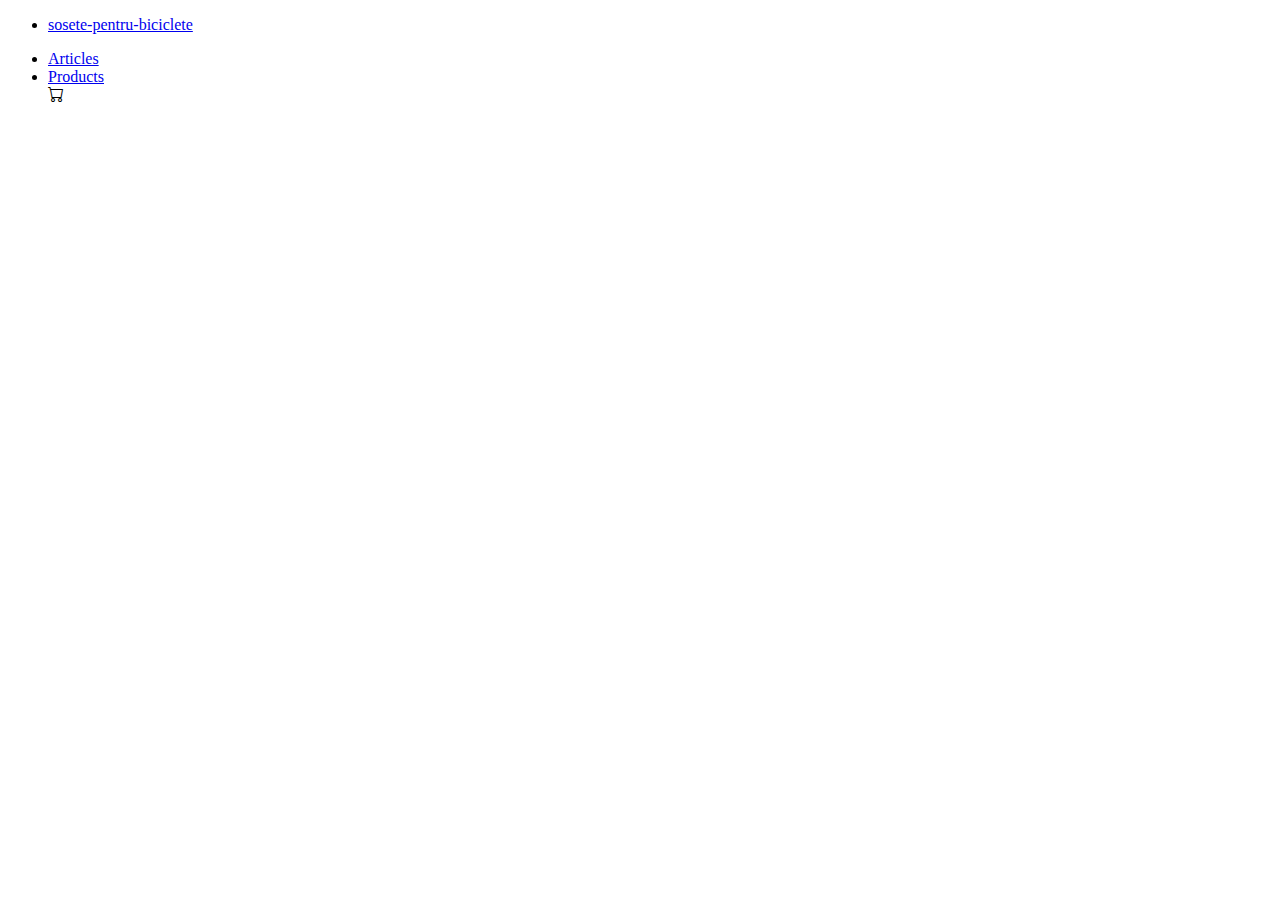
==== contact.html @ 6d120ce5 "adding navbar" ====
<!DOCTYPE html>
<html lang="en">
<head>
    <meta charset="UTF-8">
    <meta http-equiv="X-UA-Compatible" content="IE=edge">
    <meta name="viewport" content="width=device-width, initial-scale=1.0">
    <link href="https://cdn.jsdelivr.net/npm/bootstrap@5.1.3/dist/css/bootstrap.min.css" rel="stylesheet" integrity="sha384-1BmE4kWBq78iYhFldvKuhfTAU6auU8tT94WrHftjDbrCEXSU1oBoqyl2QvZ6jIW3" crossorigin="anonymous">
    <link rel="stylesheet" href="https://cdn.jsdelivr.net/npm/bootstrap-icons@1.7.0/font/bootstrap-icons.css">
    <!-- <link rel="stylesheet" href="style.css" /> -->
    <title>Contact us</title>
</head>
<body>
    <div class="container-fluid">
            <div class="row">
                <div class="col m-3 d-flex justify-content-between">
                <ul class="nav nav-pills">
                
                    <li class="nav-item me-5">
                      <a class="nav-link active" aria-current="page" href="#">sosete-pentru-biciclete</a>
                    </li>
                </ul>
                <ul class="nav nav-pills">
                    <li class="nav-item me-5">
                      <a class="nav-link" href="index.html">Articles</a>
                    </li>
            
                    <li class="nav-item me-5">
                      <a class="nav-link" href="products.html">Products</a>
                    </li>
                    <i class="bi bi-cart"></i>
                </ul>
                </div>
            </div>

            <div class="row">
                

            </row>



    </div>

    <script src="https://cdn.jsdelivr.net/npm/bootstrap@5.1.3/dist/js/bootstrap.bundle.min.js" integrity="sha384-ka7Sk0Gln4gmtz2MlQnikT1wXgYsOg+OMhuP+IlRH9sENBO0LRn5q+8nbTov4+1p" crossorigin="anonymous"></script>
</body>
</html>
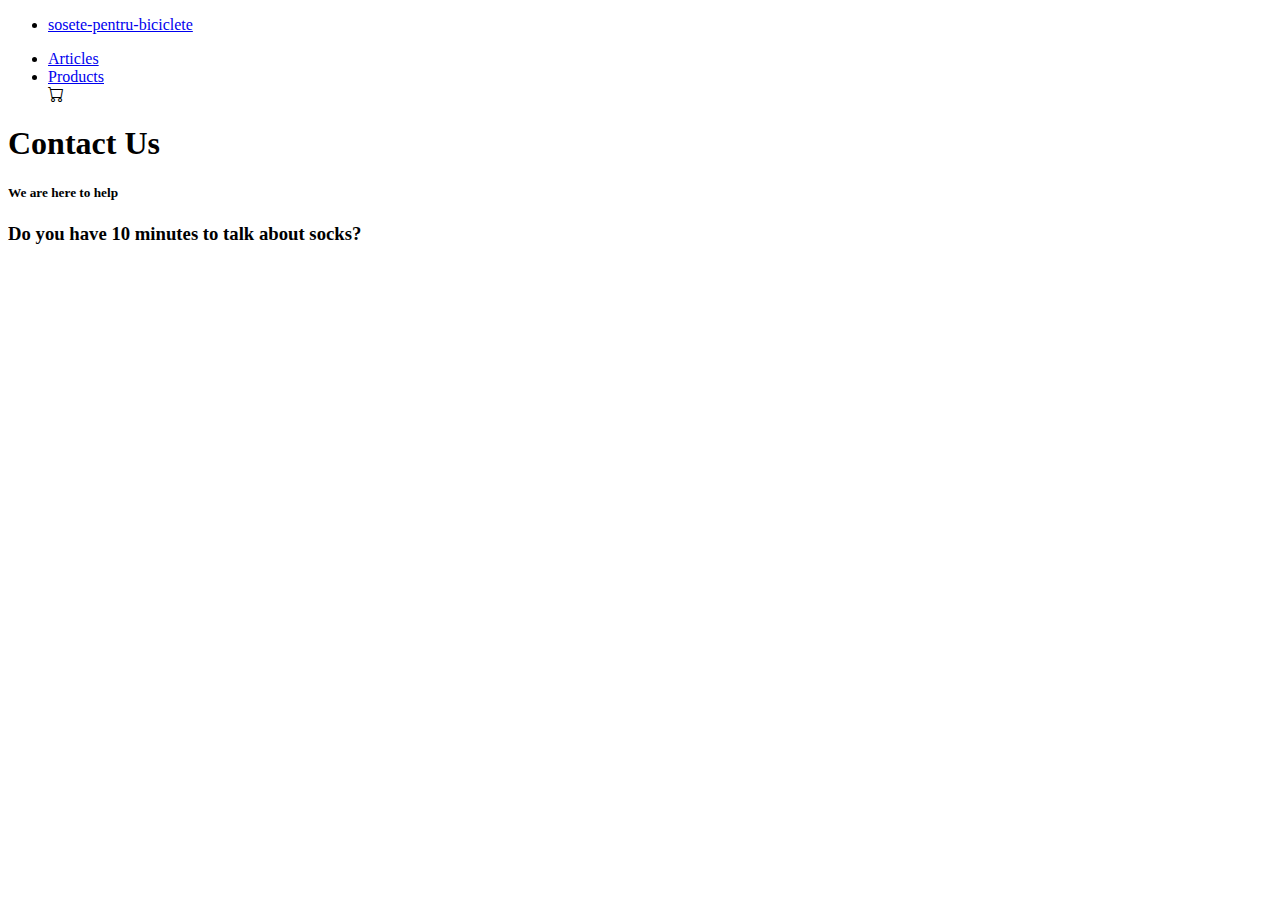
==== commit 1a753ae9: "adding contact text" ====
--- a/contact.html
+++ b/contact.html
@@ -32,10 +32,23 @@
                 </div>
             </div>
 
+            <div class="row"> 
+                <div class="col-12 mt-5 p-2 d-flex justify-content-center">
+                    <h1>Contact Us</h1>
+                </div>
+                <div class="col-12 d-flex justify-content-center">
+                    <h5>We are here to help</h5>
+                </div>
+            </div>
+
             <div class="row">
-                
+                <div class="col mt-5 p-3 d-flex justify-content-center">
+                    <h3>Do you have 10 minutes to talk about socks?</h3>
+                </div>
+            </div>
 
-            </row>
+            
+
 
 
 
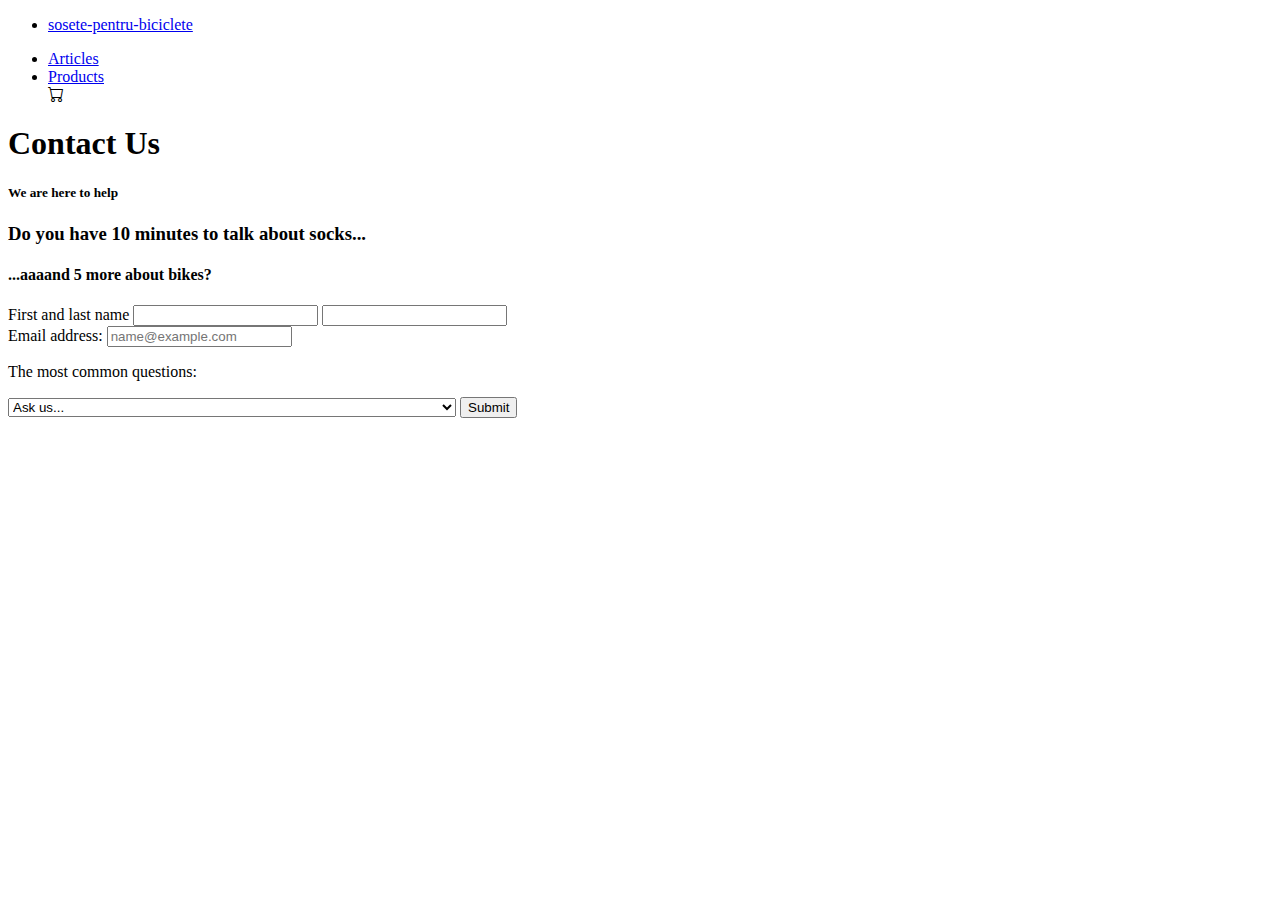
==== commit 1e34b922: "adding forms" ====
--- a/contact.html
+++ b/contact.html
@@ -42,12 +42,45 @@
             </div>
 
             <div class="row">
-                <div class="col mt-5 p-3 d-flex justify-content-center">
-                    <h3>Do you have 10 minutes to talk about socks?</h3>
+                <div class="col-12 mt-5 p-3 d-flex justify-content-center">
+                    <h3>Do you have 10 minutes to talk about socks...</h3>
+                </div>
+                <div class="col-12 d-flex justify-content-center">
+                    <h4>...aaaand 5 more about bikes?</h4>
                 </div>
             </div>
 
-            
+
+            <div class="row">
+                <div class="col-6 mt-5 p-4">
+                    
+                    <div class="input-group">
+                        <span class="input-group-text">First and last name</span>
+                        <input type="text" aria-label="First name" class="form-control">
+                        <input type="text" aria-label="Last name" class="form-control">
+                      </div>
+                       
+                      <div class="mb-3">
+                        <label for="exampleFormControlInput1" class="form-label">Email address:</label>
+                        <input type="email" class="form-control" id="exampleFormControlInput1" placeholder="name@example.com">
+                      </div>
+
+                      <p>The most common questions:</p>
+                      <select class="form-select" aria-label="Enabled select example" enabled>
+                          <option selected>Ask us...</option>
+                          <option value="1">How many socks do you have?</option>
+                          <option value="2">Do you have quality socks for my bike?</option>
+                          <option value="3">How can I get these socks?</option>
+                          <option value="4">How many days, on average, it takes for a pair of socks to be delivered?</option>
+                          <option value="5">What's wrong with you guys?</option>
+                        </select>
+                        <button type="submit" class="btn btn-primary">Submit</button>
+                    
+                </div>
+               
+            </div>
+
+
 
 
 
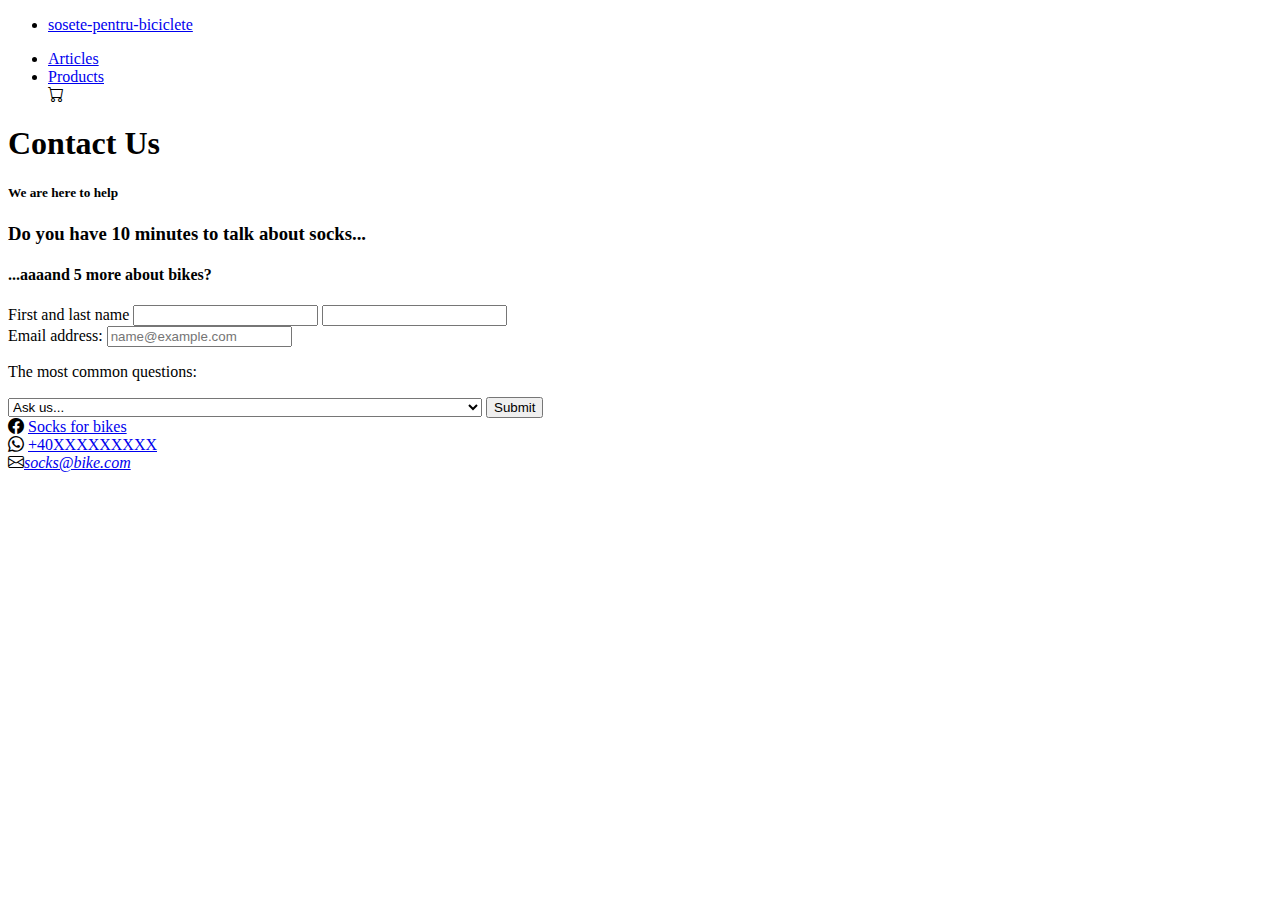
==== commit 4740cffa: "finishing the info field" ====
--- a/contact.html
+++ b/contact.html
@@ -45,14 +45,14 @@
                 <div class="col-12 mt-5 p-3 d-flex justify-content-center">
                     <h3>Do you have 10 minutes to talk about socks...</h3>
                 </div>
-                <div class="col-12 d-flex justify-content-center">
+                <div class="col-12 mb-5 d-flex justify-content-center">
                     <h4>...aaaand 5 more about bikes?</h4>
                 </div>
             </div>
 
 
             <div class="row">
-                <div class="col-6 mt-5 p-4">
+                <div class="col-6 mt-5 p-5">
                     
                     <div class="input-group">
                         <span class="input-group-text">First and last name</span>
@@ -71,16 +71,30 @@
                           <option value="1">How many socks do you have?</option>
                           <option value="2">Do you have quality socks for my bike?</option>
                           <option value="3">How can I get these socks?</option>
-                          <option value="4">How many days, on average, it takes for a pair of socks to be delivered?</option>
+                          <option value="4">How many days, on average, does it take for a pair of socks to be delivered?</option>
                           <option value="5">What's wrong with you guys?</option>
                         </select>
                         <button type="submit" class="btn btn-primary">Submit</button>
                     
                 </div>
-               
+                <div class="col-6 mt-5 p-5">
+                    <div class="row">
+                        <div class="col-12 p-2 d-flex justify-content-center">
+                     <i class="bi bi-facebook"></i> <a href="#">Socks for bikes</a>
+                    </div>
+
+                    <div class="col-12 p-2 d-flex justify-content-center">
+                    <i class="bi bi-whatsapp"></i> <a href="#"> +40XXXXXXXXX</a>
+                 </div>
+
+                    <div class="col-12 p-2 d-flex justify-content-center">
+                        <i class="bi bi-envelope"><a href="#">socks@bike.com</a></i>
+                    </div>
+                </div>
+                </div>
             </div>
 
-
+           
 
 
 
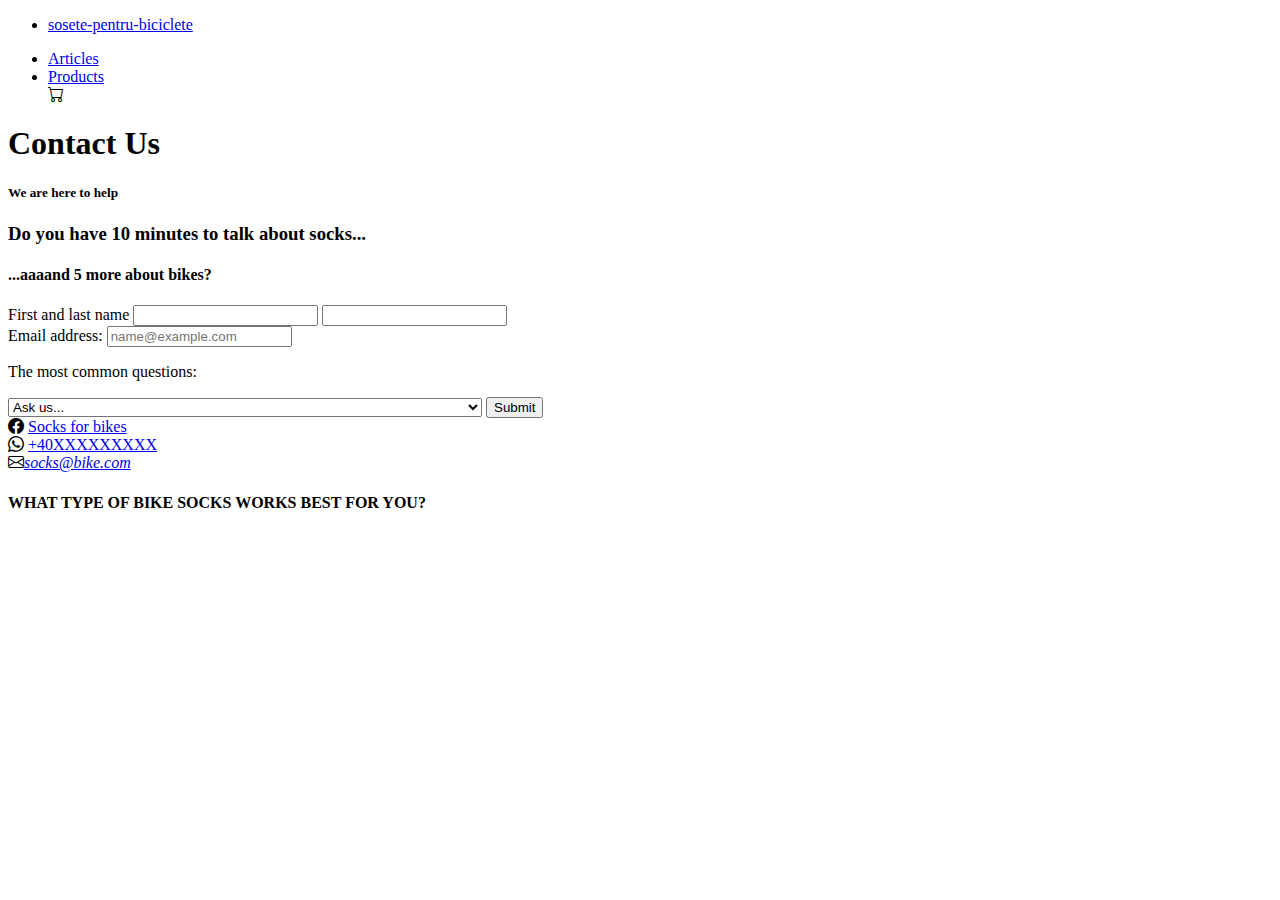
==== commit ca65e411: "updating contact footer" ====
--- a/contact.html
+++ b/contact.html
@@ -94,6 +94,13 @@
                 </div>
             </div>
 
+            <div class="row">
+                <div class="col mt-4 p-5 d-flex justify-content-center">
+                    <h4> WHAT TYPE OF BIKE SOCKS WORKS BEST FOR YOU?</h4>
+                </div>
+
+            </div>
+
            
 
 
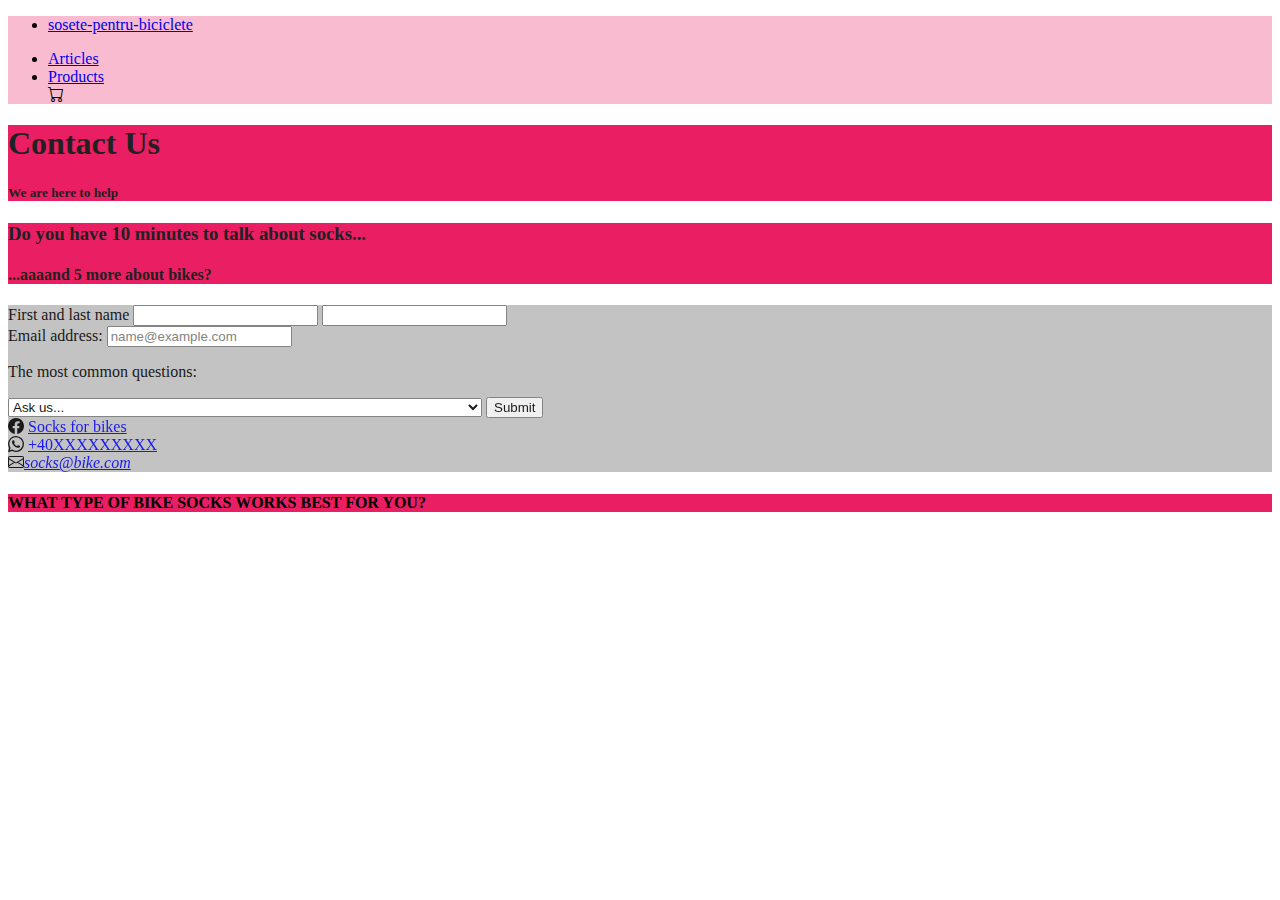
==== commit 1779d25f: "finishing style.css" ====
--- a/contact.html
+++ b/contact.html
@@ -6,17 +6,17 @@
     <meta name="viewport" content="width=device-width, initial-scale=1.0">
     <link href="https://cdn.jsdelivr.net/npm/bootstrap@5.1.3/dist/css/bootstrap.min.css" rel="stylesheet" integrity="sha384-1BmE4kWBq78iYhFldvKuhfTAU6auU8tT94WrHftjDbrCEXSU1oBoqyl2QvZ6jIW3" crossorigin="anonymous">
     <link rel="stylesheet" href="https://cdn.jsdelivr.net/npm/bootstrap-icons@1.7.0/font/bootstrap-icons.css">
-    <!-- <link rel="stylesheet" href="style.css" /> -->
+    <link rel="stylesheet" href="style.css" />
     <title>Contact us</title>
 </head>
 <body>
     <div class="container-fluid">
-            <div class="row">
+            <div class="row row-menu">
                 <div class="col m-3 d-flex justify-content-between">
                 <ul class="nav nav-pills">
                 
-                    <li class="nav-item me-5">
-                      <a class="nav-link active" aria-current="page" href="#">sosete-pentru-biciclete</a>
+                    <li class="nav-item  me-5">
+                      <a class="nav-link active nav-socks" aria-current="page" href="#">sosete-pentru-biciclete</a>
                     </li>
                 </ul>
                 <ul class="nav nav-pills">
@@ -32,7 +32,7 @@
                 </div>
             </div>
 
-            <div class="row"> 
+            <div class="row row-contact"> 
                 <div class="col-12 mt-5 p-2 d-flex justify-content-center">
                     <h1>Contact Us</h1>
                 </div>
@@ -41,7 +41,7 @@
                 </div>
             </div>
 
-            <div class="row">
+            <div class="row row-socks">
                 <div class="col-12 mt-5 p-3 d-flex justify-content-center">
                     <h3>Do you have 10 minutes to talk about socks...</h3>
                 </div>
@@ -51,7 +51,7 @@
             </div>
 
 
-            <div class="row">
+            <div class="row row-information">
                 <div class="col-6 mt-5 p-5">
                     
                     <div class="input-group">
@@ -78,7 +78,7 @@
                     
                 </div>
                 <div class="col-6 mt-5 p-5">
-                    <div class="row">
+                    <div class="row row-contact-us">
                         <div class="col-12 p-2 d-flex justify-content-center">
                      <i class="bi bi-facebook"></i> <a href="#">Socks for bikes</a>
                     </div>
@@ -94,7 +94,7 @@
                 </div>
             </div>
 
-            <div class="row">
+            <div class="row row-type">
                 <div class="col mt-4 p-5 d-flex justify-content-center">
                     <h4> WHAT TYPE OF BIKE SOCKS WORKS BEST FOR YOU?</h4>
                 </div>
--- a/style.css
+++ b/style.css
@@ -0,0 +1,26 @@
+.row-menu {
+    background-color: #F8BBD0;
+}
+
+.row-contact 
+{
+    background-color: #E91E63;
+    color: #212121;
+}
+
+.row-socks 
+{
+    background-color: #E91E63;
+    color: #212121;
+}
+.row-information {
+    background-color: #BDBDBD;
+    opacity: 0.9;
+}
+
+.row-type 
+{
+    background-color: #E91E63;
+}
+
+
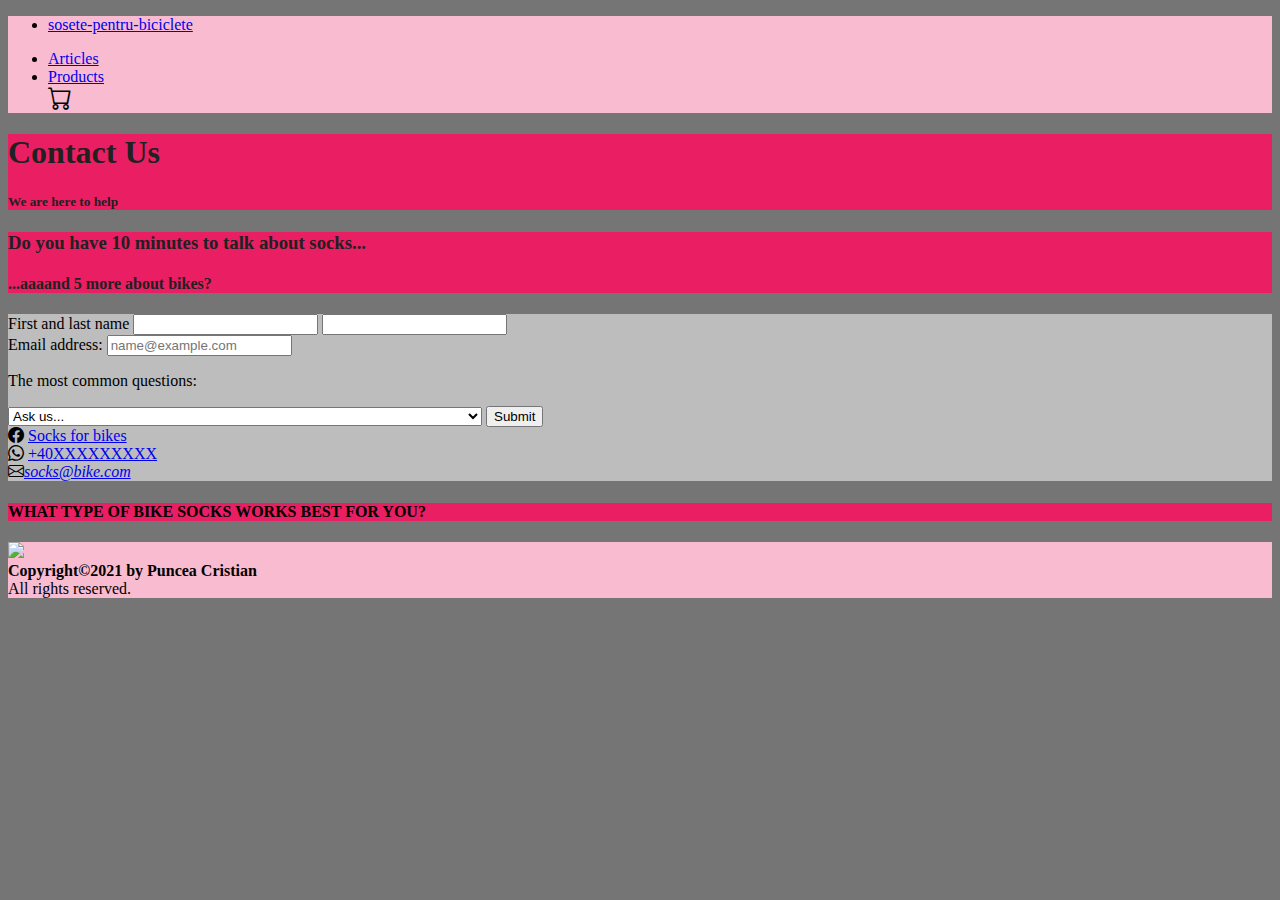
==== commit 46a30d99: "adding footer" ====
--- a/contact.html
+++ b/contact.html
@@ -7,7 +7,7 @@
     <link href="https://cdn.jsdelivr.net/npm/bootstrap@5.1.3/dist/css/bootstrap.min.css" rel="stylesheet" integrity="sha384-1BmE4kWBq78iYhFldvKuhfTAU6auU8tT94WrHftjDbrCEXSU1oBoqyl2QvZ6jIW3" crossorigin="anonymous">
     <link rel="stylesheet" href="https://cdn.jsdelivr.net/npm/bootstrap-icons@1.7.0/font/bootstrap-icons.css">
     <link rel="stylesheet" href="style.css" />
-    <title>Contact us</title>
+    <link rel="icon" href="https://i.postimg.cc/44MmJrQP/Socks-for-bikes.png"> <title>Contact us</title>
 </head>
 <body>
     <div class="container-fluid">
@@ -27,12 +27,12 @@
                     <li class="nav-item me-5">
                       <a class="nav-link" href="products.html">Products</a>
                     </li>
-                    <i class="bi bi-cart"></i>
+                     <i class="bi bi-cart"></i>
                 </ul>
                 </div>
             </div>
 
-            <div class="row row-contact"> 
+            <div class="row row-contact mt-1"> 
                 <div class="col-12 mt-5 p-2 d-flex justify-content-center">
                     <h1>Contact Us</h1>
                 </div>
@@ -41,7 +41,7 @@
                 </div>
             </div>
 
-            <div class="row row-socks">
+            <div class="row row-socks mb-1">
                 <div class="col-12 mt-5 p-3 d-flex justify-content-center">
                     <h3>Do you have 10 minutes to talk about socks...</h3>
                 </div>
@@ -94,14 +94,18 @@
                 </div>
             </div>
 
-            <div class="row row-type">
-                <div class="col mt-4 p-5 d-flex justify-content-center">
+            <div class="row row-type mb-1 mt-1">
+                <div class="col mt-4  p-5 d-flex justify-content-center">
                     <h4> WHAT TYPE OF BIKE SOCKS WORKS BEST FOR YOU?</h4>
                 </div>
 
             </div>
 
-           
+           <div class="row">
+                <div class="col-12 mb-1 col-logo d-flex justify-content-center"> <img src="https://i.postimg.cc/44MmJrQP/Socks-for-bikes.png" /></div>
+                <div class="col-12 col-copyright d-flex justify-content-center">Copyright<span>&copy</span>2021 by Puncea Cristian</div>
+                <div class="col-12 col-rights mb-2 d-flex justify-content-center">All rights reserved.</div> 
+           </div>
 
 
 
--- a/style.css
+++ b/style.css
@@ -15,12 +15,35 @@
 }
 .row-information {
     background-color: #BDBDBD;
-    opacity: 0.9;
 }
 
 .row-type 
 {
     background-color: #E91E63;
 }
+.col-logo {
+    background-color: #F8BBD0;
+}
+.col-copyright {
+    background-color: #F8BBD0;
+    font-weight: 600;
+}
+.col-rights
+{
+background-color: #F8BBD0;
+font-weight: 500;
+}
+
+.bi-cart {
+    font-size: 1.5rem;
+}
+.bi-cart:hover {
+    cursor: pointer;
+}
+
+body {
+    background-color: #757575;
+}
 
 
+
